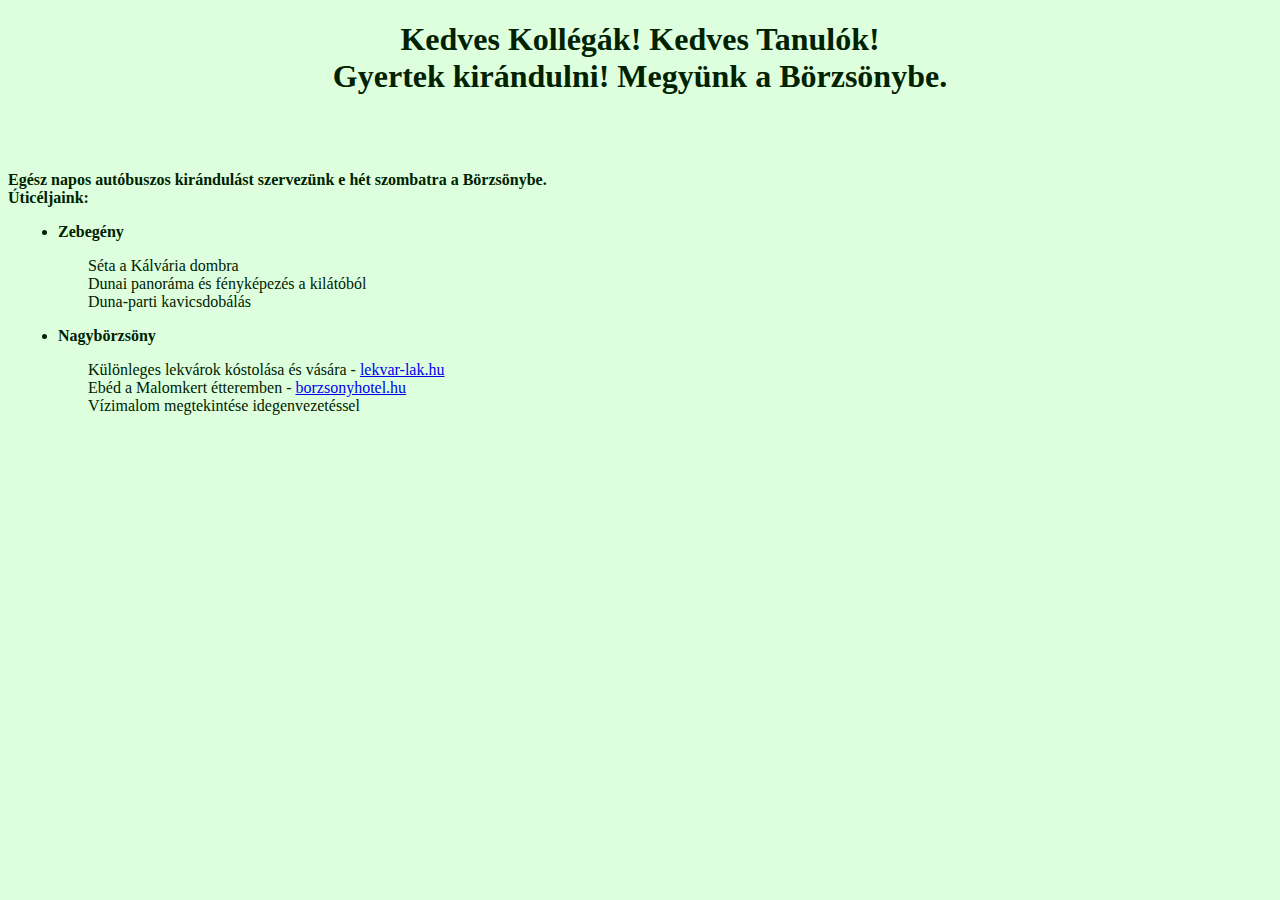
==== borzsony_feladat/index.html @ 7abcaad3 "Telekocsi és börzsöny" ====
<!DOCTYPE html>
<html lang="hu">
<head>
     <meta charset="utf-8">
     <title>Kirándulás a börzsönybe</title>
     <link rel="stylesheet" href="style.css">
</head>
<body>
    <h1>Kedves Kollégák! Kedves Tanulók!<br>
        Gyertek kirándulni! Megyünk a Börzsönybe.</h1>    
   
    <p class="felkover">Egész napos autóbuszos kirándulást szervezünk e 
        hét szombatra a Börzsönybe.<br> Úticéljaink:</p>
     <ul>
        <li class="felkover">Zebegény</li>
     </ul>   
     <p class="bal_behuzas">Séta a Kálvária dombra<br>
     Dunai panoráma és fényképezés a kilátóból<br>
     Duna-parti kavicsdobálás</p>
     <ul>
        <li class="felkover">Nagybörzsöny</li>
     </ul>   
     <p class="bal_behuzas">Különleges lekvárok kóstolása és vására - 
        <a href="http://lekvar-lak.hu" target="_blank">lekvar-lak.hu</a><br>
        Ebéd a Malomkert étteremben - 
        <a href="http://borzsonyhotel.hu" target="_blank">borzsonyhotel.hu</a><br>
        Vízimalom megtekintése idegenvezetéssel</p>
</body>
</html>
---- borzsony_feladat/style.css ----
body {
    background-color: #DDFFDD ;
    color: #002200;
}
 h1 {
    text-align: center;
    margin-bottom: 2cm;
 }

 .felkover {
    font-weight: bold;
 }

 li {
    margin-left: 10px;
 }

 .bal_behuzas {
    margin-left: 80px;
 }
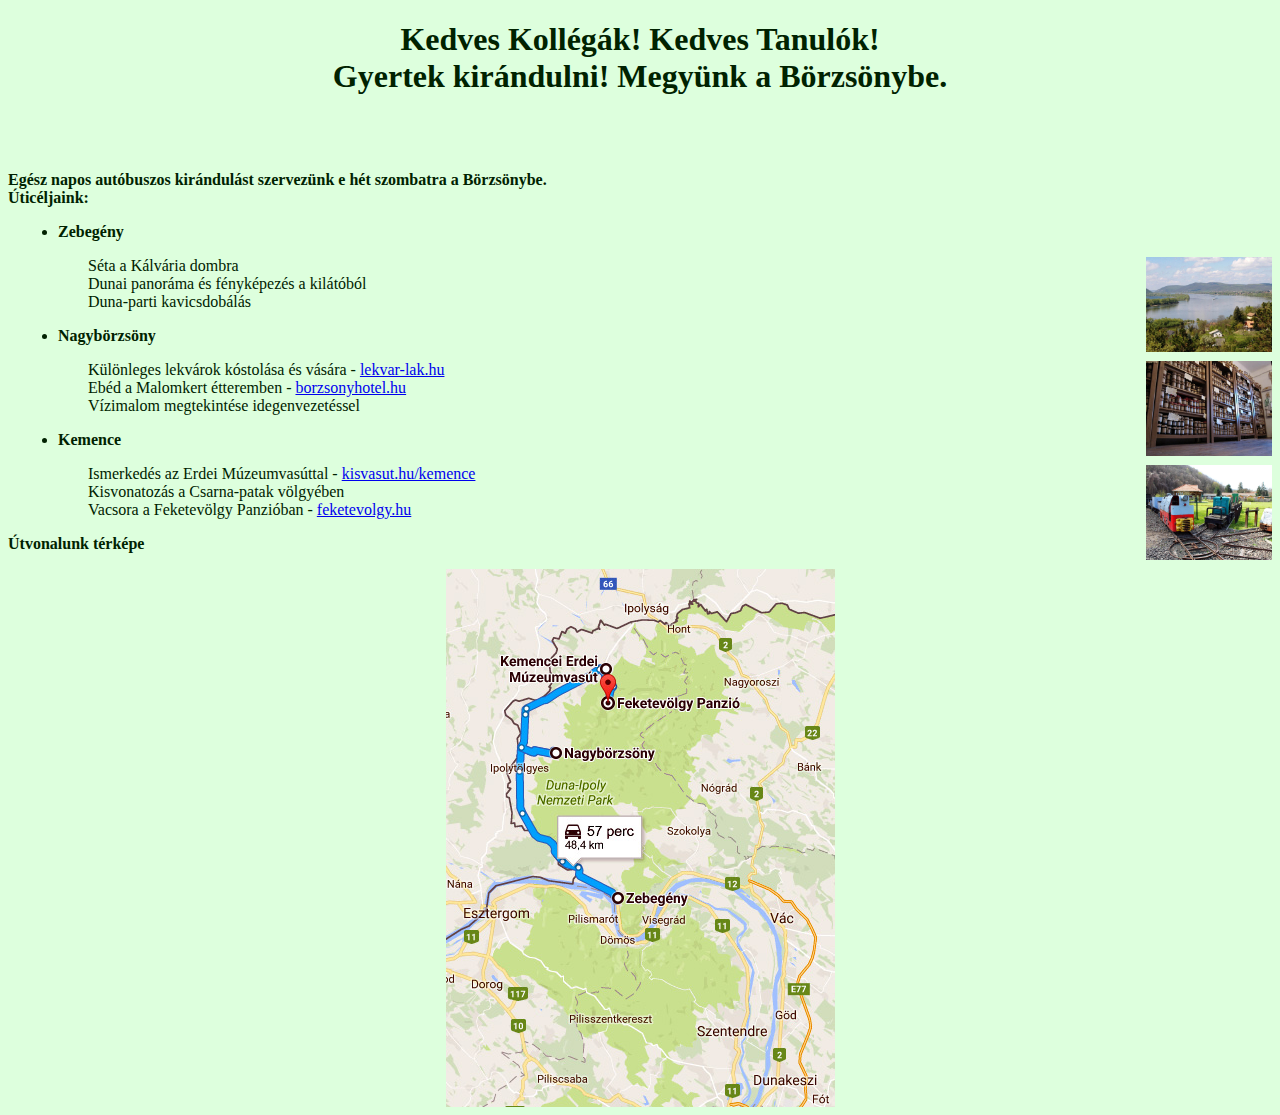
==== commit 993f16d0: "györök" ====
--- a/borzsony_feladat/index.html
+++ b/borzsony_feladat/index.html
@@ -14,16 +14,29 @@
      <ul>
         <li class="felkover">Zebegény</li>
      </ul>   
+     <img class="kep_jobbra" src="zebegeny.jpg">
      <p class="bal_behuzas">Séta a Kálvária dombra<br>
      Dunai panoráma és fényképezés a kilátóból<br>
      Duna-parti kavicsdobálás</p>
      <ul>
         <li class="felkover">Nagybörzsöny</li>
-     </ul>   
+     </ul>  
+     <img class="kep_jobbra" src="lekvarlak.jpg"> 
      <p class="bal_behuzas">Különleges lekvárok kóstolása és vására - 
         <a href="http://lekvar-lak.hu" target="_blank">lekvar-lak.hu</a><br>
         Ebéd a Malomkert étteremben - 
         <a href="http://borzsonyhotel.hu" target="_blank">borzsonyhotel.hu</a><br>
         Vízimalom megtekintése idegenvezetéssel</p>
+     <ul>
+       <li class="felkover">Kemence</li>
+     </ul>  
+     <img class="kep_jobbra" src="kisvasut.jpg">   
+     <p class="bal_behuzas">Ismerkedés az Erdei
+     Múzeumvasúttal  -  <a href="http://kisvasut.hu/kemence">kisvasut.hu/kemence</a> </br>
+     Kisvonatozás a Csarna-patak völgyében</br>
+     Vacsora a Feketevölgy Panzióban - <a href="http://feketevolgy.hu">  feketevolgy.hu</a></p>
+
+     <p class="felkover">Útvonalunk térképe</p>
+     <img id="terkep" src="borzsony_utvonal.jpg"> 
 </body>
 </html>--- a/borzsony_feladat/style.css
+++ b/borzsony_feladat/style.css
@@ -17,4 +17,14 @@
 
  .bal_behuzas {
     margin-left: 80px;
+ }
+
+ .kep_jobbra {
+   float: right;
+   width: 10%;
+ }
+
+ #terkep {
+   display: block;
+   margin: auto;
  }